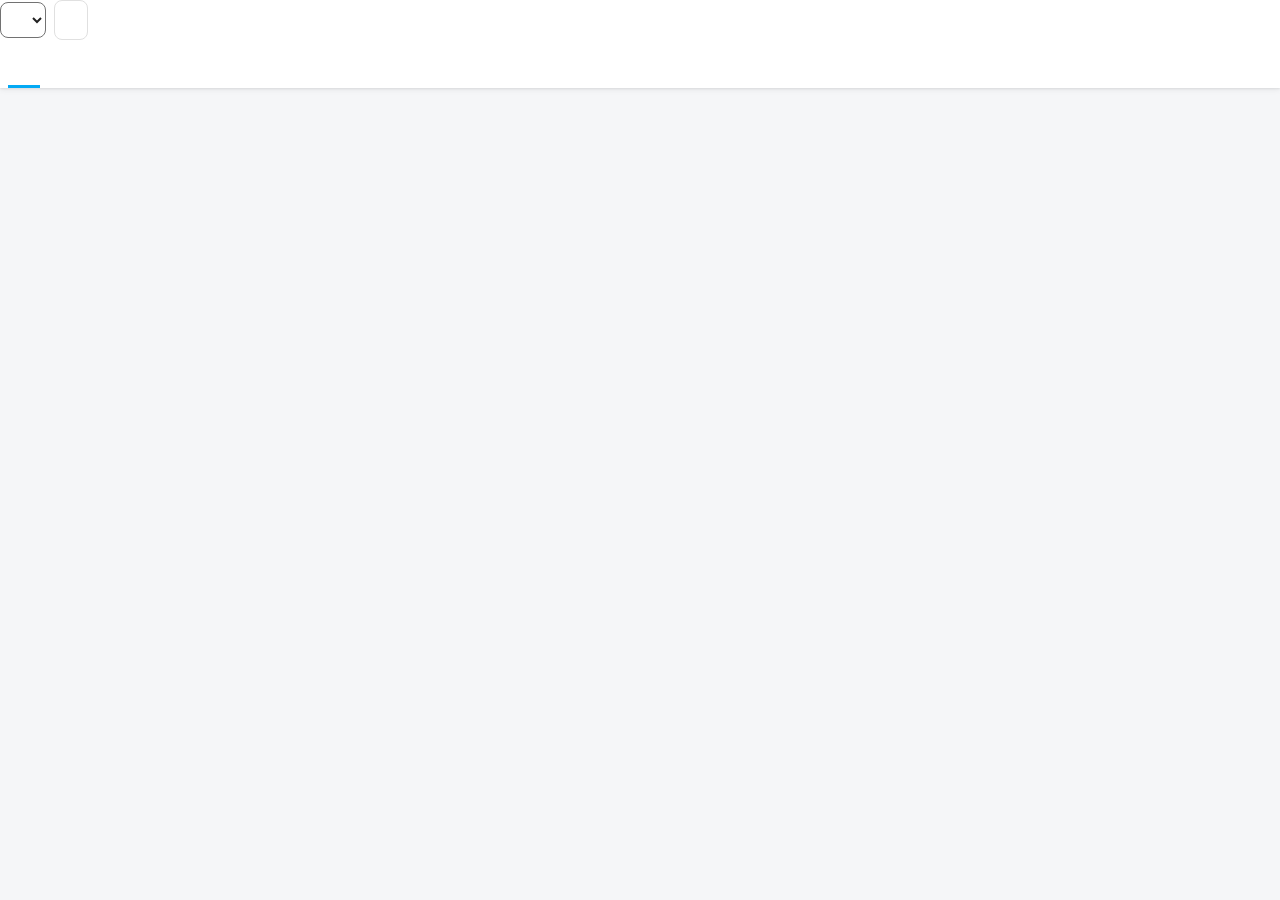
==== mfi-server/mfi_server_next/web/index.html @ 45bf347d "Merge devagentai/T-MWNRGSZL-S3: feat(T-MWNRGSZL-S3): index.html della pagina nuova: barra, schede e " ====
<!DOCTYPE html>
<html lang="en">
  <head>
    <meta charset="utf-8">
    <meta name="viewport" content="width=device-width, initial-scale=1">
    <title data-i18n="app_title"></title>
    <link rel="stylesheet" href="style.css">
    <script src="app.js" defer></script>
  </head>
  <body>
    <header class="topbar">
      <div class="topbar__title">
        <h1 data-i18n="app_title"></h1>
        <span id="version" class="topbar__version"></span>
      </div>
      <div class="topbar__controls">
        <label class="topbar__label" for="lang" data-i18n="lang_label"></label>
        <select id="lang">
          <option value="en" data-i18n="lang_en"></option>
          <option value="it" data-i18n="lang_it"></option>
        </select>
        <button id="logout-button" type="button" class="button" data-i18n="logout"></button>
      </div>
      <nav class="tabs">
        <a class="tab" href="#view-devices" aria-current="page" data-i18n="nav_devices"></a>
        <a class="tab" href="#view-ports" data-i18n="nav_ports"></a>
        <a class="tab" href="#view-measures" data-i18n="nav_measures"></a>
        <a class="tab" href="#view-rules" data-i18n="nav_rules"></a>
        <a class="tab" href="#view-events" data-i18n="nav_events"></a>
        <a class="tab" href="#view-users" data-i18n="nav_users"></a>
        <a class="tab" href="#view-maps" data-i18n="nav_maps"></a>
        <a class="tab" href="#view-system" data-i18n="nav_system"></a>
      </nav>
    </header>
    <main class="page">
      <section id="login" class="panel" hidden>
        <h2 data-i18n="login_heading"></h2>
        <input id="username" type="text" autocomplete="username" data-i18n-placeholder="username_label">
        <input id="password" type="password" autocomplete="current-password" data-i18n-placeholder="password_label">
        <button id="login-button" type="button" class="button button--primary" data-i18n="login_button"></button>
        <p id="login-message" class="message"></p>
      </section>
      <section id="view-devices" class="tab-section" hidden>
        <h2 data-i18n="devices_heading"></h2>
        <div id="devices-list"></div>
      </section>
      <section id="view-ports" class="tab-section" hidden>
        <h2 data-i18n="ports_heading"></h2>
        <div id="ports-list"></div>
      </section>
      <section id="view-measures" class="tab-section" hidden>
        <h2 data-i18n="measures_heading"></h2>
        <div id="measures-chart"></div>
      </section>
      <section id="view-rules" class="tab-section" hidden>
        <h2 data-i18n="rules_heading"></h2>
        <div id="rules-list"></div>
      </section>
      <section id="view-events" class="tab-section" hidden>
        <h2 data-i18n="events_heading"></h2>
        <div id="events-list"></div>
        <h2 data-i18n="alarms_heading"></h2>
        <div id="alarms-list"></div>
      </section>
      <section id="view-users" class="tab-section" hidden>
        <h2 data-i18n="users_heading"></h2>
        <div id="users-list"></div>
      </section>
      <section id="view-maps" class="tab-section" hidden>
        <h2 data-i18n="maps_heading"></h2>
        <div id="maps-list"></div>
        <h2 data-i18n="dashboard_heading"></h2>
      </section>
      <section id="view-system" class="tab-section" hidden>
        <h2 data-i18n="system_heading"></h2>
        <div id="system-info"></div>
        <p data-i18n="backup_import"></p>
        <p data-i18n="ntp_label"></p>
        <p data-i18n="timezone_label"></p>
        <p data-i18n="energy_price"></p>
        <p data-i18n="support_info"></p>
        <section id="risky" class="panel" hidden>
          <h2 data-i18n="risky_heading"></h2>
          <p class="message" data-i18n="risky_warning"></p>
        </section>
      </section>
    </main>
  </body>
</html>
---- mfi-server/mfi_server_next/web/style.css ----
:root {
  color-scheme: light dark;
  --ink: #212121;
  --ink-muted: #727272;
  --paper: #f5f6f8;
  --surface: #ffffff;
  --rule: #e0e0e0;
  --signal: #03a9f4;
  --on-signal: #111318;
  --link: #0277bd;
  --chip: #e1f5fe;
  --switch-off: #dfe1e5;
  --warn-bg: #fff4d6;
  --warn-edge: #f9a825;
  --state-connected: #43a047;
  --state-lost: #e53935;
  --state-unknown: #fb8c00;
  --state-lost-text: #c62828;
  --shadow-card: 0 1px 2px rgba(0, 0, 0, 0.08), 0 2px 6px rgba(0, 0, 0, 0.06);
  --font-ui: Roboto, "Noto Sans", "Segoe UI", "Helvetica Neue", Arial, sans-serif;
  --font-mono: "SFMono-Regular", Menlo, Consolas, "Liberation Mono", monospace;
  --radius-panel: 12px;
  --radius-control: 8px;
  --space-1: 4px;
  --space-2: 8px;
  --space-3: 12px;
  --space-4: 16px;
  --space-5: 24px;
  --space-6: 40px;
  --width-login: 400px;
  --size-pie: 160px;
}

@media (prefers-color-scheme: dark) {
  :root {
    --ink: #e1e1e1;
    --ink-muted: #9e9e9e;
    --paper: #111318;
    --surface: #1c1f26;
    --rule: #2e323b;
    --on-signal: #111318;
    --link: #4fc3f7;
    --chip: #0d2a3a;
    --switch-off: #3a3f4a;
    --warn-bg: #3a3116;
    --state-lost-text: #ef9a9a;
    --shadow-card: 0 1px 3px rgba(0, 0, 0, 0.5);
  }
}

*,
*::before,
*::after {
  box-sizing: border-box;
}

[hidden] {
  display: none !important;
}

:focus-visible {
  outline: 3px solid var(--link);
  outline-offset: 2px;
}

body {
  margin: 0;
  background: var(--paper);
  color: var(--ink);
  font-family: var(--font-ui);
  font-size: 16px;
  line-height: 1.5;
  font-variant-numeric: tabular-nums;
  overflow-wrap: anywhere;
}

h1,
h2,
h3 {
  margin: 0;
  font-weight: 500;
  color: var(--ink);
}

h1 {
  font-size: 20px;
  line-height: 1.2;
  letter-spacing: -0.01em;
}

h2 {
  font-size: 22px;
  line-height: 1.15;
  letter-spacing: -0.02em;
}

h3 {
  font-size: 17px;
  line-height: 1.25;
}

p {
  max-width: 65ch;
  margin: 0;
}

/* Top bar: row 1 holds title and controls, row 2 holds the tabs */
.topbar {
  position: sticky;
  top: 0;
  z-index: 10;
  background: var(--surface);
  box-shadow: var(--shadow-card);
}

.topbar__row {
  display: flex;
  flex-wrap: wrap;
  align-items: center;
  justify-content: space-between;
  gap: var(--space-2) var(--space-3);
  max-width: 1280px;
  margin: 0 auto;
  padding: var(--space-3) var(--space-4);
}

@media (min-width: 600px) {
  .topbar__row {
    padding-left: var(--space-5);
    padding-right: var(--space-5);
  }
}

.topbar__title {
  display: flex;
  align-items: center;
  gap: var(--space-2);
  min-width: 0;
}

.topbar__version {
  font-size: 14px;
  color: var(--ink-muted);
}

.topbar__controls {
  display: flex;
  flex-wrap: wrap;
  align-items: center;
  gap: var(--space-2);
}

.topbar__label {
  position: absolute;
  width: 1px;
  height: 1px;
  overflow: hidden;
  clip: rect(0 0 0 0);
  white-space: nowrap;
}

#lang {
  min-height: 36px;
  padding: 0 var(--space-3);
  background: var(--surface);
  color: var(--ink);
  border: 1px solid var(--ink-muted);
  border-radius: var(--radius-control);
  font: inherit;
  font-size: 14px;
}

.tabs {
  display: flex;
  overflow-x: auto;
  max-width: 1280px;
  margin: 0 auto;
  padding: 0 var(--space-2);
}

.tab {
  display: inline-flex;
  flex: none;
  align-items: center;
  height: 48px;
  padding: 0 var(--space-4);
  border-bottom: 3px solid var(--surface);
  color: var(--ink-muted);
  font-size: 14px;
  font-weight: 500;
  line-height: 1;
  letter-spacing: 0.01em;
  text-decoration: none;
  white-space: nowrap;
}

.tab:hover {
  color: var(--ink);
}

.tab[aria-current="page"] {
  color: var(--ink);
  font-weight: 700;
  border-bottom-color: var(--signal);
}

/* Page and sections */
main.page {
  max-width: 1280px;
  margin: 0 auto;
  padding: var(--space-4);
}

@media (min-width: 600px) {
  main.page {
    padding: var(--space-5);
  }
}

.tab-section {
  padding-top: var(--space-5);
}

.tab-section > h2 {
  margin: 0 0 var(--space-4);
}

.tab-section__head {
  display: flex;
  flex-wrap: wrap;
  align-items: center;
  justify-content: space-between;
  gap: var(--space-3);
  margin: 0 0 var(--space-4);
}

.tab-section__head h2 {
  margin: 0;
}

.tab-section h3 {
  margin: var(--space-5) 0 var(--space-3);
}

/* Cards: one shape for panels, tiles, devices and tables */
.panel,
.tile,
.device-card,
.table-wrap {
  min-width: 0;
  background: var(--surface);
  border-radius: var(--radius-panel);
  box-shadow: var(--shadow-card);
}

.panel,
.device-card {
  padding: var(--space-4);
}

.empty {
  max-width: 65ch;
  padding: var(--space-4);
  background: var(--surface);
  color: var(--ink);
  border: 1px solid var(--rule);
  border-radius: var(--radius-panel);
  font-size: 14px;
}

/* Messages */
.message {
  max-width: 65ch;
  margin: var(--space-3) 0 0;
  padding: var(--space-3) var(--space-4);
  border-left: 4px solid var(--ink-muted);
  border-radius: var(--radius-control);
  font-size: 14px;
  line-height: 1.5;
  color: var(--ink);
  background: var(--surface);
}

.message:empty {
  display: none;
}

.message--ok {
  border-left-color: var(--state-connected);
}

.message--error {
  color: var(--state-lost-text);
  border-left-color: var(--state-lost);
}

/* Overview tiles */
.tiles {
  display: grid;
  grid-template-columns: repeat(2, minmax(0, 1fr));
  gap: var(--space-4);
}

@media (min-width: 600px) {
  .tiles {
    grid-template-columns: repeat(4, minmax(0, 1fr));
  }
}

.tile {
  display: flex;
  flex-direction: column;
  gap: var(--space-2);
  min-height: 104px;
  padding: var(--space-4);
}

.tile__label {
  font-size: 13px;
  font-weight: 500;
  line-height: 1.3;
  letter-spacing: 0.02em;
  color: var(--ink-muted);
}

.tile__value {
  font-size: 28px;
  font-weight: 500;
  line-height: 1.05;
  letter-spacing: -0.02em;
  color: var(--ink);
}

@media (min-width: 600px) {
  .tile__value {
    font-size: 32px;
  }
}

/* Lists: devices, ports, maps are grids, rules and events are tables */
#devices-list,
#maps-list {
  display: grid;
  grid-template-columns: minmax(0, 1fr);
  gap: var(--space-4);
}

@media (min-width: 600px) {
  #devices-list,
  #maps-list {
    grid-template-columns: repeat(2, minmax(0, 1fr));
  }
}

@media (min-width: 1200px) {
  #devices-list,
  #maps-list {
    grid-template-columns: repeat(3, minmax(0, 1fr));
  }
}

#ports-list {
  display: grid;
  grid-template-columns: minmax(0, 1fr);
  gap: var(--space-4);
}

#system-info {
  display: grid;
  grid-template-columns: minmax(0, 1fr);
  gap: var(--space-4);
}

@media (min-width: 900px) {
  #system-info {
    grid-template-columns: repeat(2, minmax(0, 1fr));
  }
}

/* Device cards: left edge in the state colour */
.device-card {
  display: flex;
  flex-direction: column;
  gap: var(--space-3);
  border-left: 4px solid var(--state-unknown);
}

.device-card--connected {
  border-left-color: var(--state-connected);
}

.device-card--lost {
  border-left-color: var(--state-lost);
}

.device-card--unknown {
  border-left-color: var(--state-unknown);
}

.device-card__head {
  display: flex;
  align-items: center;
  gap: var(--space-3);
  min-width: 0;
}

.device-card__icon {
  flex: none;
  box-sizing: border-box;
  width: 40px;
  height: 40px;
  padding: 8px;
  border-radius: 50%;
  background: var(--chip);
  color: var(--link);
  fill: none;
  stroke: currentColor;
  stroke-width: 1.75;
  stroke-linecap: round;
  stroke-linejoin: round;
}

.device-card__name {
  flex: 1 1 auto;
  min-width: 0;
  font-size: 17px;
  font-weight: 500;
  line-height: 1.25;
}

.device-card__meta {
  font-size: 14px;
  color: var(--ink-muted);
}

.device-card__footer {
  display: flex;
  flex-wrap: wrap;
  gap: var(--space-2);
}

/* State chip: text stays ink, only the border and the dot take the state colour */
.state {
  display: inline-flex;
  flex: none;
  align-items: center;
  gap: 6px;
  height: 24px;
  padding: 0 var(--space-3);
  border: 1px solid var(--rule);
  border-radius: 999px;
  font-size: 13px;
  font-weight: 500;
  line-height: 1;
  color: var(--ink);
  white-space: nowrap;
}

.state__dot {
  flex: none;
  width: 8px;
  height: 8px;
  border-radius: 50%;
  background: var(--ink-muted);
}

.device-card--connected .state {
  border-color: var(--state-connected);
}

.device-card--connected .state__dot {
  background: var(--state-connected);
}

.device-card--lost .state {
  border-color: var(--state-lost);
}

.device-card--lost .state__dot {
  background: var(--state-lost);
}

.device-card--unknown .state {
  border-color: var(--state-unknown);
}

.device-card--unknown .state__dot {
  background: var(--state-unknown);
}

/* Legend and pie of the device overview */
.pie {
  display: block;
  width: var(--size-pie);
  height: var(--size-pie);
  max-width: 100%;
}

.pie__ring {
  fill: none;
  stroke-width: 24;
}

.pie__ring--empty {
  fill: none;
  stroke: var(--rule);
  stroke-width: 1;
}

.legend {
  display: grid;
  gap: var(--space-2);
  margin: 0;
  padding: 0;
  list-style: none;
  font-size: 14px;
  color: var(--ink);
}

.legend__item {
  display: flex;
  align-items: center;
  gap: var(--space-2);
}

.legend__dot {
  flex: none;
  width: 8px;
  height: 8px;
  border-radius: 50%;
}

/* Ports and outlet switches */
.panel h3 {
  margin: 0 0 var(--space-2);
}

.port {
  padding: var(--space-3) 0;
  border-top: 1px solid var(--rule);
}

.port__head {
  display: flex;
  flex-wrap: wrap;
  align-items: center;
  justify-content: space-between;
  gap: var(--space-2) var(--space-3);
}

.port__label {
  min-width: 0;
  font-size: 15px;
  font-weight: 500;
}

.port__controls {
  display: flex;
  flex-wrap: wrap;
  align-items: center;
  gap: var(--space-3);
  margin-top: var(--space-2);
}

.port__value {
  font-size: 14px;
  font-variant-numeric: tabular-nums;
  color: var(--ink);
}

.port__error {
  margin-top: var(--space-2);
  font-size: 14px;
  color: var(--state-lost-text);
}

.switch {
  display: inline-flex;
  align-items: center;
  gap: var(--space-2);
  min-width: 76px;
  height: 32px;
  padding: 0 var(--space-3) 0 var(--space-1);
  background: var(--switch-off);
  color: var(--ink);
  border: none;
  border-radius: 999px;
  font: inherit;
  font-size: 14px;
  font-weight: 500;
  line-height: 1;
  cursor: pointer;
  transition: transform 150ms ease-out;
}

.switch::before {
  content: "";
  flex: none;
  width: 24px;
  height: 24px;
  border-radius: 50%;
  background: var(--ink-muted);
}

.switch[aria-pressed="true"] {
  flex-direction: row-reverse;
  padding: 0 var(--space-1) 0 var(--space-3);
  background: var(--signal);
  color: var(--on-signal);
}

.switch[aria-pressed="true"]::before {
  background: var(--on-signal);
}

.switch:active:not(:disabled) {
  transform: scale(0.98);
}

.switch:disabled {
  opacity: 0.6;
  cursor: default;
}

.metrics {
  display: grid;
  grid-template-columns: repeat(3, minmax(0, 1fr));
  gap: var(--space-2);
  margin-top: var(--space-2);
}

.metric {
  min-width: 0;
  padding: var(--space-2) var(--space-3);
  background: var(--surface);
  color: var(--ink);
  border: 1px solid var(--rule);
  border-radius: var(--radius-control);
  font: inherit;
  text-align: left;
  cursor: pointer;
}

.metric:hover {
  border-color: var(--link);
}

.metric--active {
  border-color: var(--signal);
  color: var(--ink);
  font-weight: 700;
}

.metric__label {
  display: block;
  font-size: 13px;
  font-weight: 500;
  line-height: 1.3;
  letter-spacing: 0.02em;
  color: var(--ink-muted);
}

.metric__value {
  font-size: 18px;
  font-weight: 500;
  line-height: 1.1;
  color: var(--ink);
}

.metric__unit {
  margin-left: var(--space-1);
  font-size: 13px;
  font-weight: 400;
  color: var(--ink-muted);
}

input[type="range"] {
  flex: 1 1 160px;
  min-width: 0;
  accent-color: var(--signal);
}

input[type="number"] {
  width: 96px;
}

/* Login */
#login {
  width: min(100%, var(--width-login));
  margin: var(--space-6) auto;
  padding: var(--space-6) var(--space-5);
  background: var(--surface);
  border-radius: var(--radius-panel);
  box-shadow: var(--shadow-card);
}

#login h2 {
  margin: 0 0 var(--space-4);
}

#login label {
  display: block;
  margin: 0 0 var(--space-1);
  font-size: 13px;
  font-weight: 500;
  color: var(--ink-muted);
}

#login input {
  display: block;
  width: 100%;
  min-height: 44px;
  margin-bottom: var(--space-3);
  padding: 0 var(--space-3);
  background: var(--surface);
  color: var(--ink);
  border: 1px solid var(--ink-muted);
  border-radius: var(--radius-control);
  font: inherit;
  font-size: 16px;
}

#login-button {
  width: 100%;
  min-height: 44px;
}

/* Inputs and selects */
input,
select {
  font: inherit;
  color: var(--ink);
}

input:not([type="range"]),
select {
  min-height: 44px;
  padding: 0 var(--space-3);
  background: var(--surface);
  border: 1px solid var(--ink-muted);
  border-radius: var(--radius-control);
}

/* Buttons */
.button {
  display: inline-flex;
  align-items: center;
  justify-content: center;
  min-height: 40px;
  padding: 0 var(--space-4);
  background: none;
  color: var(--ink);
  border: 1px solid var(--rule);
  border-radius: var(--radius-control);
  font: inherit;
  font-size: 14px;
  font-weight: 500;
  line-height: 1;
  letter-spacing: 0.01em;
  text-decoration: none;
  cursor: pointer;
  transition: transform 150ms ease-out;
}

.button:active:not(:disabled) {
  transform: scale(0.98);
}

.button:disabled {
  opacity: 0.6;
  cursor: default;
}

.button--primary {
  background: var(--signal);
  color: var(--on-signal);
  border-color: var(--signal);
}

.button--danger {
  color: var(--ink);
  border-color: var(--state-lost);
}

#risky {
  margin-top: var(--space-5);
  padding: var(--space-4);
  background: var(--warn-bg);
  color: var(--ink);
  border-left: 4px solid var(--warn-edge);
  border-radius: var(--radius-control);
}

#risky h3 {
  margin: 0 0 var(--space-2);
}

#risky .button {
  margin: var(--space-3) var(--space-2) 0 0;
}

/* Tables */
.table-wrap {
  overflow-x: auto;
}

.table {
  width: 100%;
  border-collapse: collapse;
  font-size: 14px;
  line-height: 1.5;
}

.table th {
  padding: var(--space-3) var(--space-4);
  border-bottom: 1px solid var(--rule);
  text-align: left;
  font-size: 13px;
  font-weight: 500;
  line-height: 1.3;
  letter-spacing: 0.02em;
  color: var(--ink-muted);
}

.table td {
  height: 48px;
  padding: var(--space-2) var(--space-4);
  border-top: 1px solid var(--rule);
  vertical-align: middle;
}

.mono {
  font-family: var(--font-mono);
  font-size: 14px;
}

.tag {
  display: inline-block;
  padding: 2px var(--space-2);
  border: 1px solid var(--rule);
  border-radius: 999px;
  font-size: 12px;
  font-weight: 500;
  line-height: 1.4;
  color: var(--ink);
}

.tag--default {
  background: var(--warn-bg);
  border-color: transparent;
}

.tag--known {
  background: var(--chip);
  border-color: transparent;
}

.tag--other {
  border-color: var(--rule);
}

/* Motion: colour changes are instant; nothing animates for users who ask for less motion */
@media (prefers-reduced-motion: reduce) {
  *,
  *::before,
  *::after {
    transition: none;
  }
}
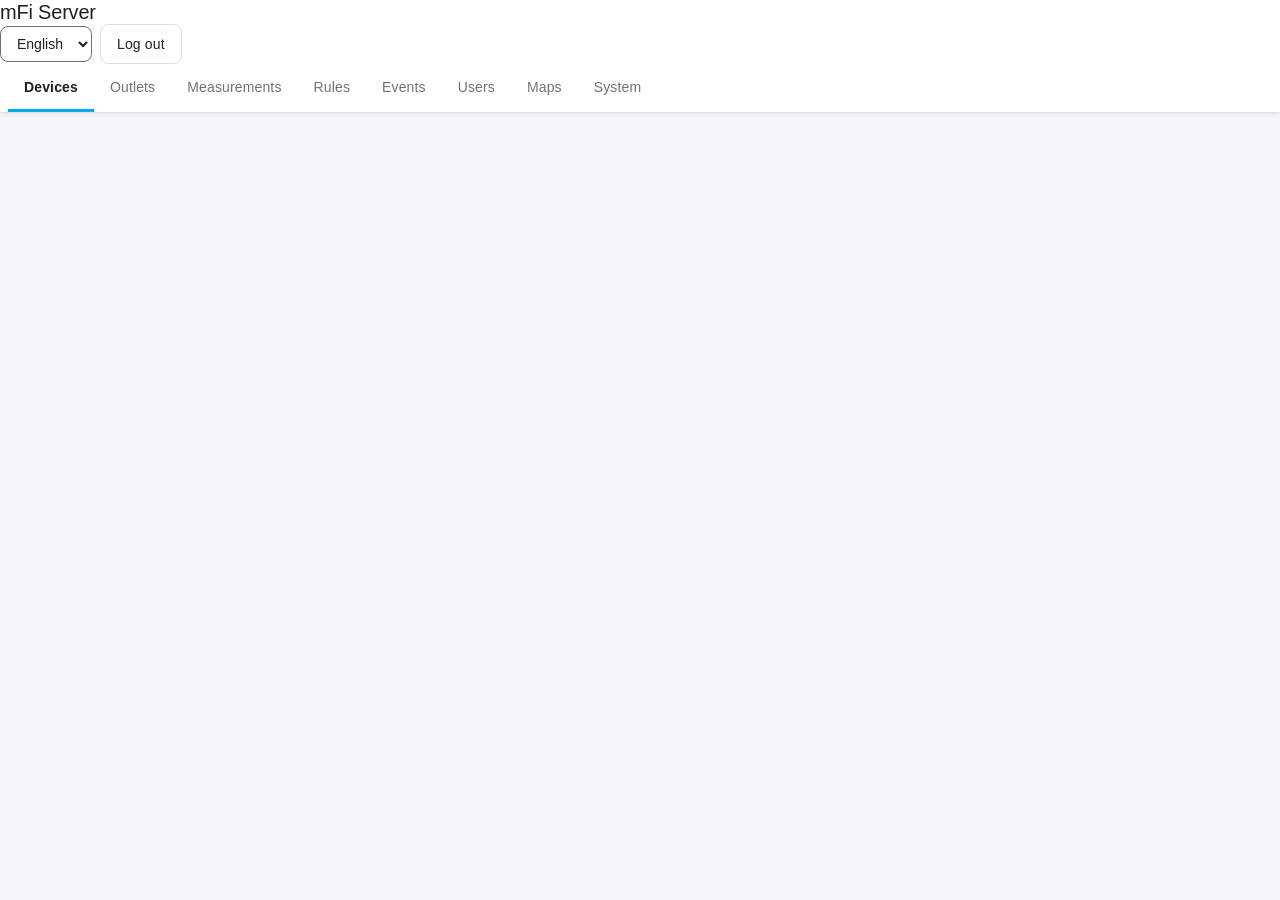
==== commit 7aa7c2c5: "Merge devagentai/T-MWNRGSZL-M1: feat(T-MWNRGSZL-M1): Miglioramento EPIC-16: rimuovi etichette Sistem" ====
--- a/mfi-server/mfi_server_next/web/index.html
+++ b/mfi-server/mfi_server_next/web/index.html
@@ -74,11 +74,6 @@
       <section id="view-system" class="tab-section" hidden>
         <h2 data-i18n="system_heading"></h2>
         <div id="system-info"></div>
-        <p data-i18n="backup_import"></p>
-        <p data-i18n="ntp_label"></p>
-        <p data-i18n="timezone_label"></p>
-        <p data-i18n="energy_price"></p>
-        <p data-i18n="support_info"></p>
         <section id="risky" class="panel" hidden>
           <h2 data-i18n="risky_heading"></h2>
           <p class="message" data-i18n="risky_warning"></p>
